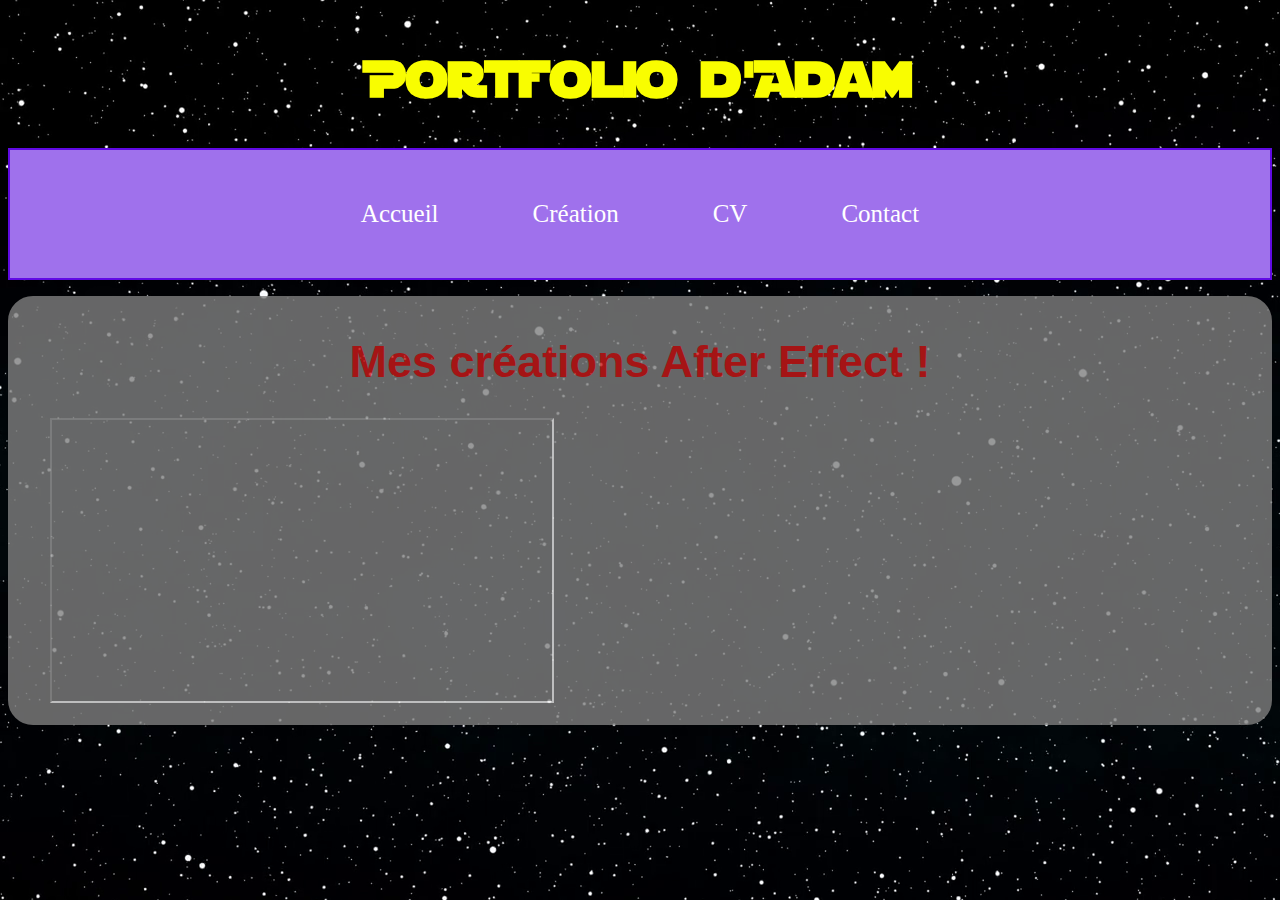
==== after.html @ fb068594 "Premier envoie" ====
<!DOCTYPE html>
<html lang="fr">

<head>
    <meta charset="UTF-8">
    <meta name="viewport" content="width=device-width, initial-scale=1.0">
    <title>Création After Effect</title>
    <link rel="stylesheet" href="css/style.css">
    <link rel="stylesheet" href="css/crea.css">
    <link rel="icon" type="image/x-icon" href="img/after/vignette/favicon.png">
</head>

<body>
    <header>
        <h1>Portfolio d'Adam </h1>
        <nav>
            <ul>
                <li><a href="index.html">Accueil</a></li>
                <li><a href="crea.html">Création</a></li>
                <li><a href="cv.html">CV</a></li>
                <li><a href="https://www.univ-littoral.fr/">Contact</a></li>
            </ul>
        </nav>
    </header>


    <main>
        <br>
        <h1>Mes créations After Effect !</h1>
        <section>
            <ul>
                <li>
                    <iframe src="https://youtube.com/embed/Ek5lwao8Xb4" width="500px" height="281px" </iframe>"
                </li>
            </ul>
        </section>
        <br>
    </main>

    <footer>
        Contactez-moi : vincent@exemple.com
        © 2024 Vincent. Tous droits réservés.
        Suivez-moi sur les réseaux sociaux :
        LinkedIn Twitter GitHub
    </footer>
</body>

</html>
---- css/style.css ----
@font-face {
    font-family: "STJEDISE";
    src: url("font/STJEDISE.TTF");
}

body {
    background-image: url("../img/background.png");
}

header {
    width: 100%;
    height: 100%;
}

header h1 {
    text-align: center;
    font-family: STJEDISE;
    color: #f9fd00;
    font-size: 50px;
}

header>nav>ul {
    border: 2px solid rgb(97, 10, 228);
    background-color: rgb(159, 113, 236);
    padding: 50px;
    text-align: center;
}

header>nav>ul>li {
    /* border: 2px solid red; */
    display: inline;
    margin: 30px;
    padding: 15px;
    font-size: 25px
}

header li>a {
    text-decoration: none;
    color: white;

}

main {
    background-color: gray;
    opacity: 80%;
    font-family: Cambria, Cochin, Georgia, Times, 'Times New Roman', serif;
    border: 2px solid gray;
    border-radius: 25px;
}

main h1 {
    color: rgb(207, 26, 26);
    font-size: 45px;
    text-align: center;
    margin-top: 20px;
}

main h2 {
    margin-left: 10px;
    font-size: 25px;
}

main h3 {
    margin-left: 20px;
    font-size: 20px;
}

main p {
    margin: 30px;
    font-size: 18px;
}

main section ul li {
    display: inline-block;
    list-style: none;
}

figure {
    opacity: 100%;
}

figure figcaption {
    text-align: center;
    font-family: 'Gill Sans', 'Gill Sans MT', Calibri, 'Trebuchet MS', sans-serif;
    font-size: 15px;
    font-weight: bold;
    border: 3px solid white;
    border-radius: 10px;
    background-color: white;
    color: black;
}

footer {
    background-color: black;
    color: white;
}
---- css/crea.css ----
@font-face {
    font-family: "PressStart2P";
    src: url("font/PressStart2P.ttf");
}

main h1 {
    font-family: 'Gill Sans', 'Gill Sans MT', Calibri, 'Trebuchet MS', sans-serif;
}

main section ul li {
    display: inline-block;
    list-style: none;
}
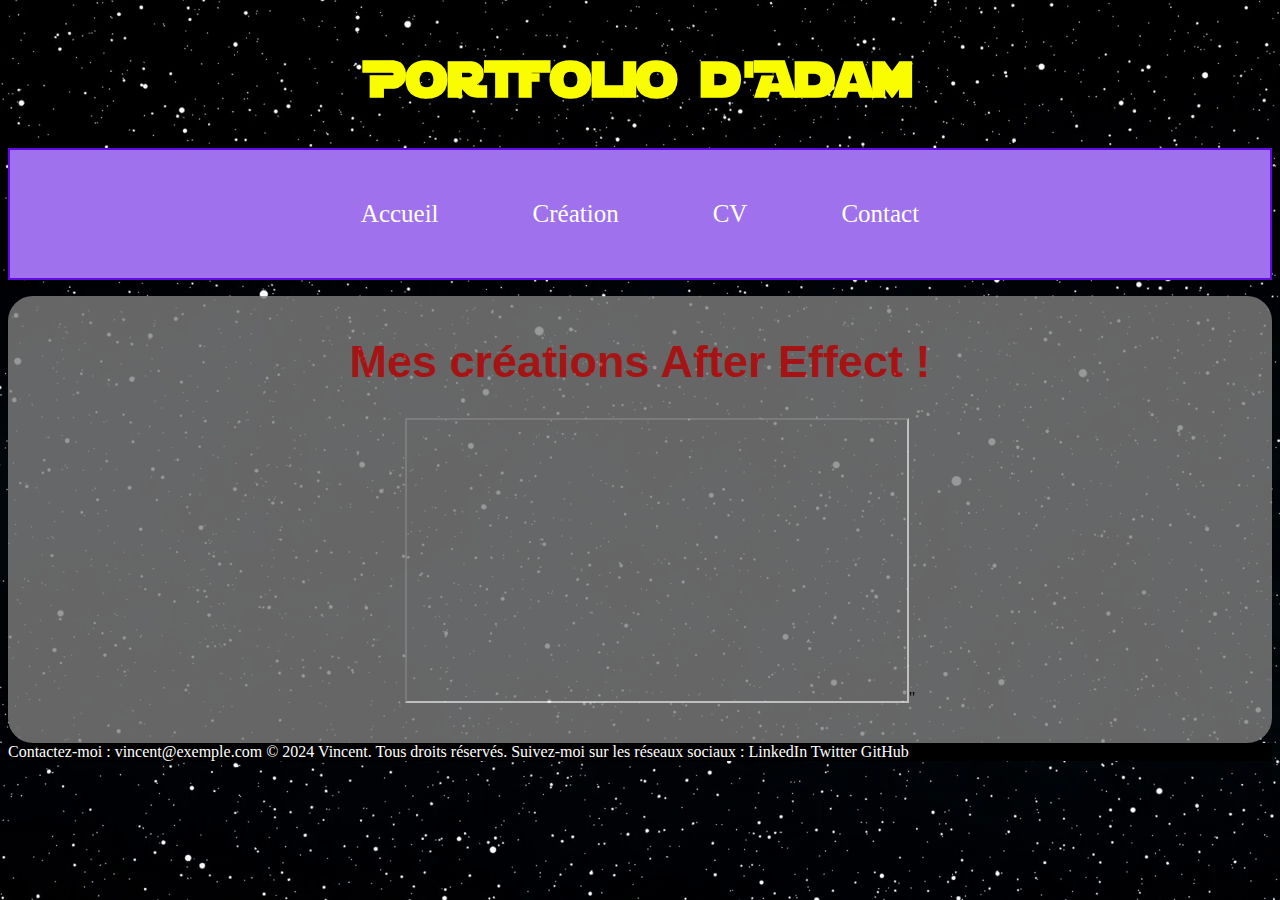
==== commit 7c61f01d: "Test AfterFX" ====
--- a/after.html
+++ b/after.html
@@ -33,7 +33,13 @@
                     <iframe src="https://youtube.com/embed/Ek5lwao8Xb4" width="500px" height="281px" </iframe>"
                 </li>
             </ul>
+            <ul>
+                <li>
+                    <iframe src="https://youtu.be/GFp7cwNwHwA" width="500px" height="281px" </iframe>"
+                </li>
+            </ul>
         </section>
+
         <br>
     </main>
 
--- a/css/crea.css
+++ b/css/crea.css
@@ -10,4 +10,15 @@
 main section ul li {
     display: inline-block;
     list-style: none;
+}
+
+main section {
+    text-align: center;
+}
+
+main section h2 {
+    font-family: 'gill Sans', 'Gill Sans MT', Calibri, 'Trebuchet MS', sans-serif;
+    font-size: 50px;
+    font-style: bold;
+    color: blue;
 }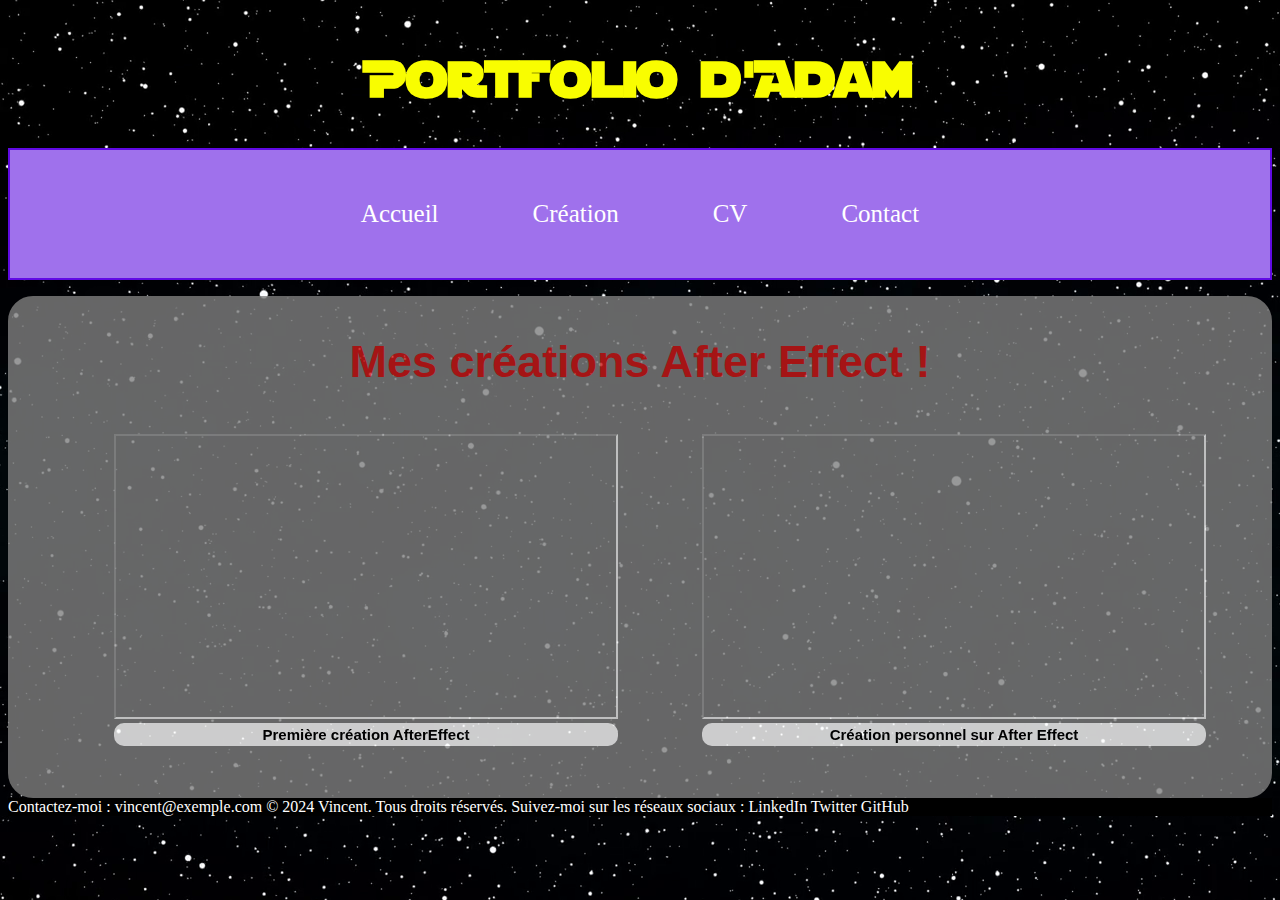
==== commit 80618bcc: "Nouveaux contenues" ====
--- a/after.html
+++ b/after.html
@@ -30,12 +30,17 @@
         <section>
             <ul>
                 <li>
-                    <iframe src="https://youtube.com/embed/Ek5lwao8Xb4" width="500px" height="281px" </iframe>"
+                    <figure>
+                        <iframe src="https://youtube.com/embed/Ek5lwao8Xb4" width="500px" height="281px"></iframe>
+                        <figcaption>Première création AfterEffect</figcaption>
+                    </figure>
+
                 </li>
-            </ul>
-            <ul>
                 <li>
-                    <iframe src="https://youtu.be/GFp7cwNwHwA" width="500px" height="281px" </iframe>"
+                    <figure>
+                        <iframe src="https://youtube.com/embed/GFp7cwNwHwA" width="500px" height="281px"></iframe>
+                        <figcaption>Création personnel sur After Effect</figcaption>
+                    </figure>
                 </li>
             </ul>
         </section>
